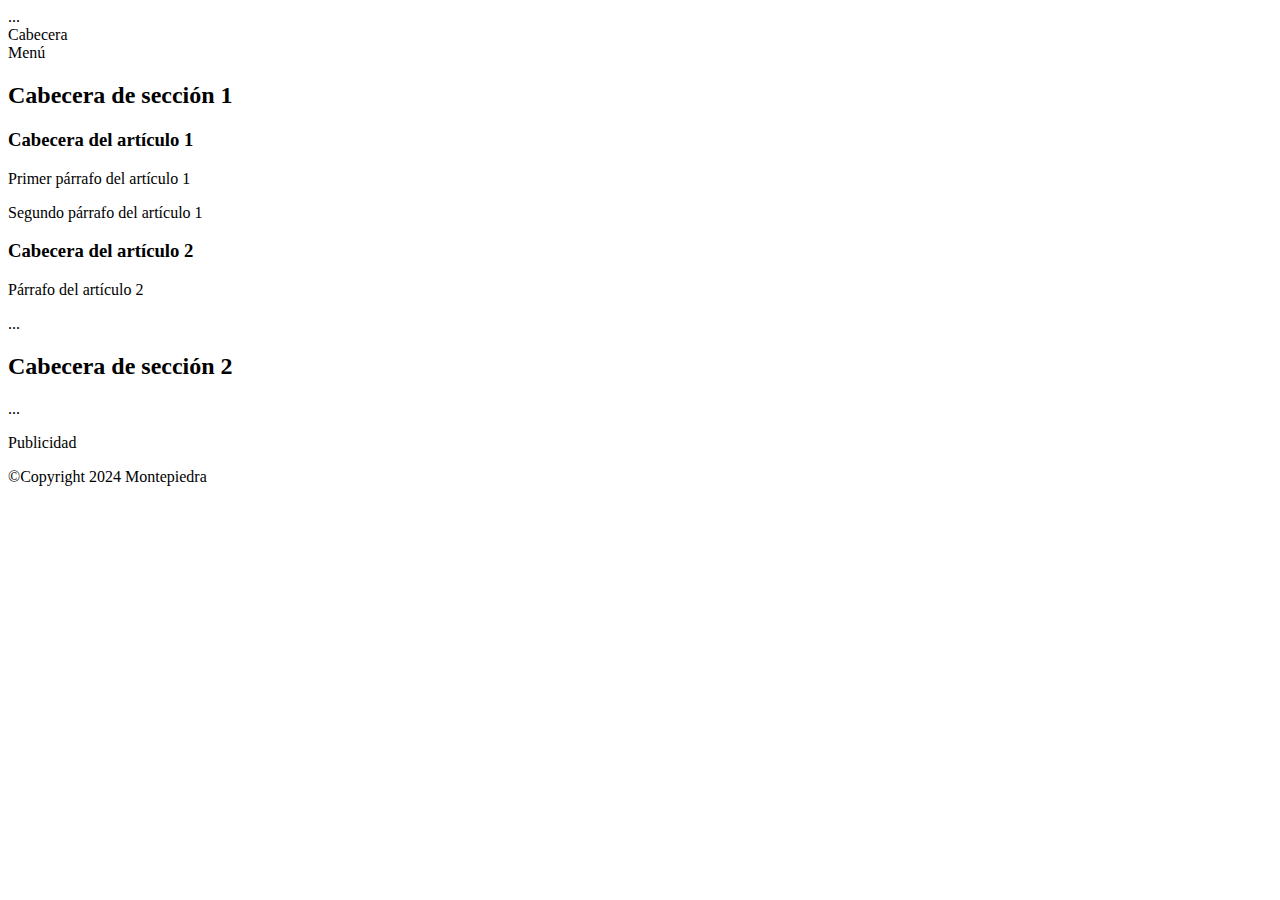
==== Index.html @ 2871080a "Create Index.html" ====
<!DOCTYPE html>
<html lang="es">
<head>
    <meta charset="utf-8">
    <meta name="viewport" content="width=device-width, initial-scale=1.0">
    <title> JKR CRD </title>
    <link rel="stylesheet" href="mi_hoja_estilo.css">
    <script src="mi_archivo_utilidades.js"></script>
    ...
</head>
<body>
    <header> Cabecera </header>
    <nav> Menú </nav>
    <main>
        <section>
            <h2> Cabecera de sección 1 </h2>
            <article>
                <h3> Cabecera del artículo 1 </h3>
                <div class="fondo_art_1">
                    <p> Primer párrafo del artículo 1 </p>
                    <p> Segundo párrafo del artículo 1 </p>
                </div>
            </article>
            <article>
                <h3> Cabecera del artículo 2 </h3>
                <p> Párrafo del artículo 2 </p>
            </article>
            ...
        </section>
        <section>
            <h2> Cabecera de sección 2</h2>
            ...
        </section>
    </main>
    <aside>
        <p> Publicidad </p>
    </aside>
    <footer>
        <p> ©Copyright 2024 Montepiedra </p>
    </footer>
</body>
</html>
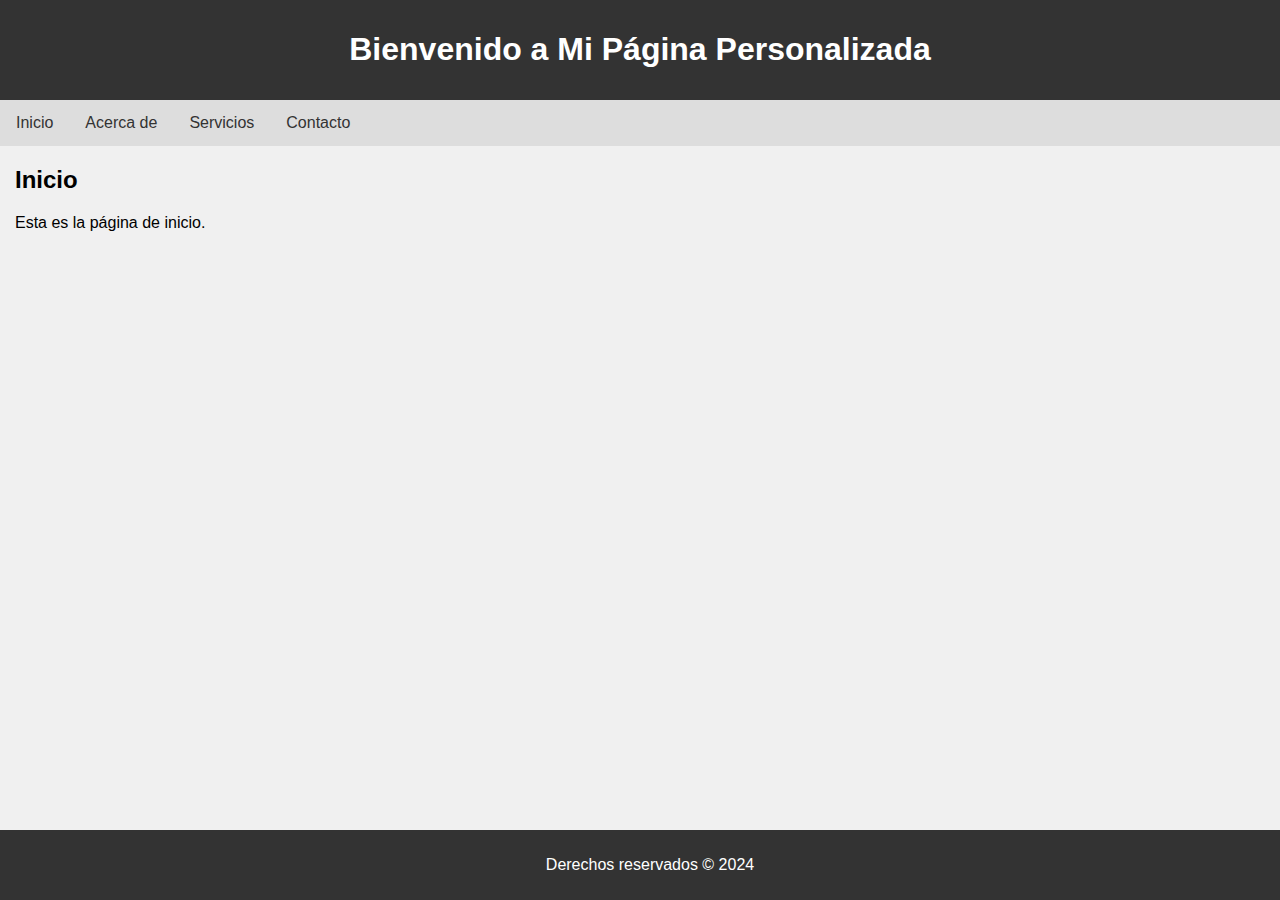
==== commit 87cd6da8: "Update Index.html" ====
--- a/Index.html
+++ b/Index.html
@@ -1,42 +1,25 @@
 <!DOCTYPE html>
-<html lang="es">
+<html>
 <head>
-    <meta charset="utf-8">
-    <meta name="viewport" content="width=device-width, initial-scale=1.0">
-    <title> JKR CRD </title>
-    <link rel="stylesheet" href="mi_hoja_estilo.css">
-    <script src="mi_archivo_utilidades.js"></script>
-    ...
+    <title>Mi Página Personalizada</title>
+    <link rel="stylesheet" type="text/css" href="styles.css">
 </head>
 <body>
-    <header> Cabecera </header>
-    <nav> Menú </nav>
-    <main>
-        <section>
-            <h2> Cabecera de sección 1 </h2>
-            <article>
-                <h3> Cabecera del artículo 1 </h3>
-                <div class="fondo_art_1">
-                    <p> Primer párrafo del artículo 1 </p>
-                    <p> Segundo párrafo del artículo 1 </p>
-                </div>
-            </article>
-            <article>
-                <h3> Cabecera del artículo 2 </h3>
-                <p> Párrafo del artículo 2 </p>
-            </article>
-            ...
-        </section>
-        <section>
-            <h2> Cabecera de sección 2</h2>
-            ...
-        </section>
-    </main>
-    <aside>
-        <p> Publicidad </p>
-    </aside>
-    <footer>
-        <p> ©Copyright 2024 Montepiedra </p>
-    </footer>
+    <div class="header">
+        <h1>Bienvenido a Mi Página Personalizada</h1>
+    </div>
+    <div class="nav">
+        <a href="index.html">Inicio</a>
+        <a href="acerca.html">Acerca de</a>
+        <a href="servicios.html">Servicios</a>
+        <a href="contacto.html">Contacto</a>
+    </div>
+    <div class="main">
+        <h2 id="inicio">Inicio</h2>
+        <p>Esta es la página de inicio.</p>
+    </div>
+    <div class="footer">
+        <p>Derechos reservados © 2024</p>
+    </div>
 </body>
 </html>
--- a/styles.css
+++ b/styles.css
@@ -0,0 +1,40 @@
+body {
+    font-family: Arial, sans-serif;
+    margin: 0;
+    padding: 0;
+    background-color: #f0f0f0;
+}
+.header {
+    background-color: #333;
+    color: #fff;
+    padding: 10px;
+    text-align: center;
+}
+.nav {
+    background-color: #ddd;
+    overflow: hidden;
+}
+.nav a {
+    float: left;
+    display: block;
+    color: #333;
+    text-align: center;
+    padding: 14px 16px;
+    text-decoration: none;
+}
+.nav a:hover {
+    background-color: #ddd;
+    color: black;
+}
+.main {
+    margin: 15px;
+}
+.footer {
+    background-color: #333;
+    color: #fff;
+    text-align: center;
+    padding: 10px;
+    position: fixed;
+    bottom: 0;
+    width: 100%;
+}
